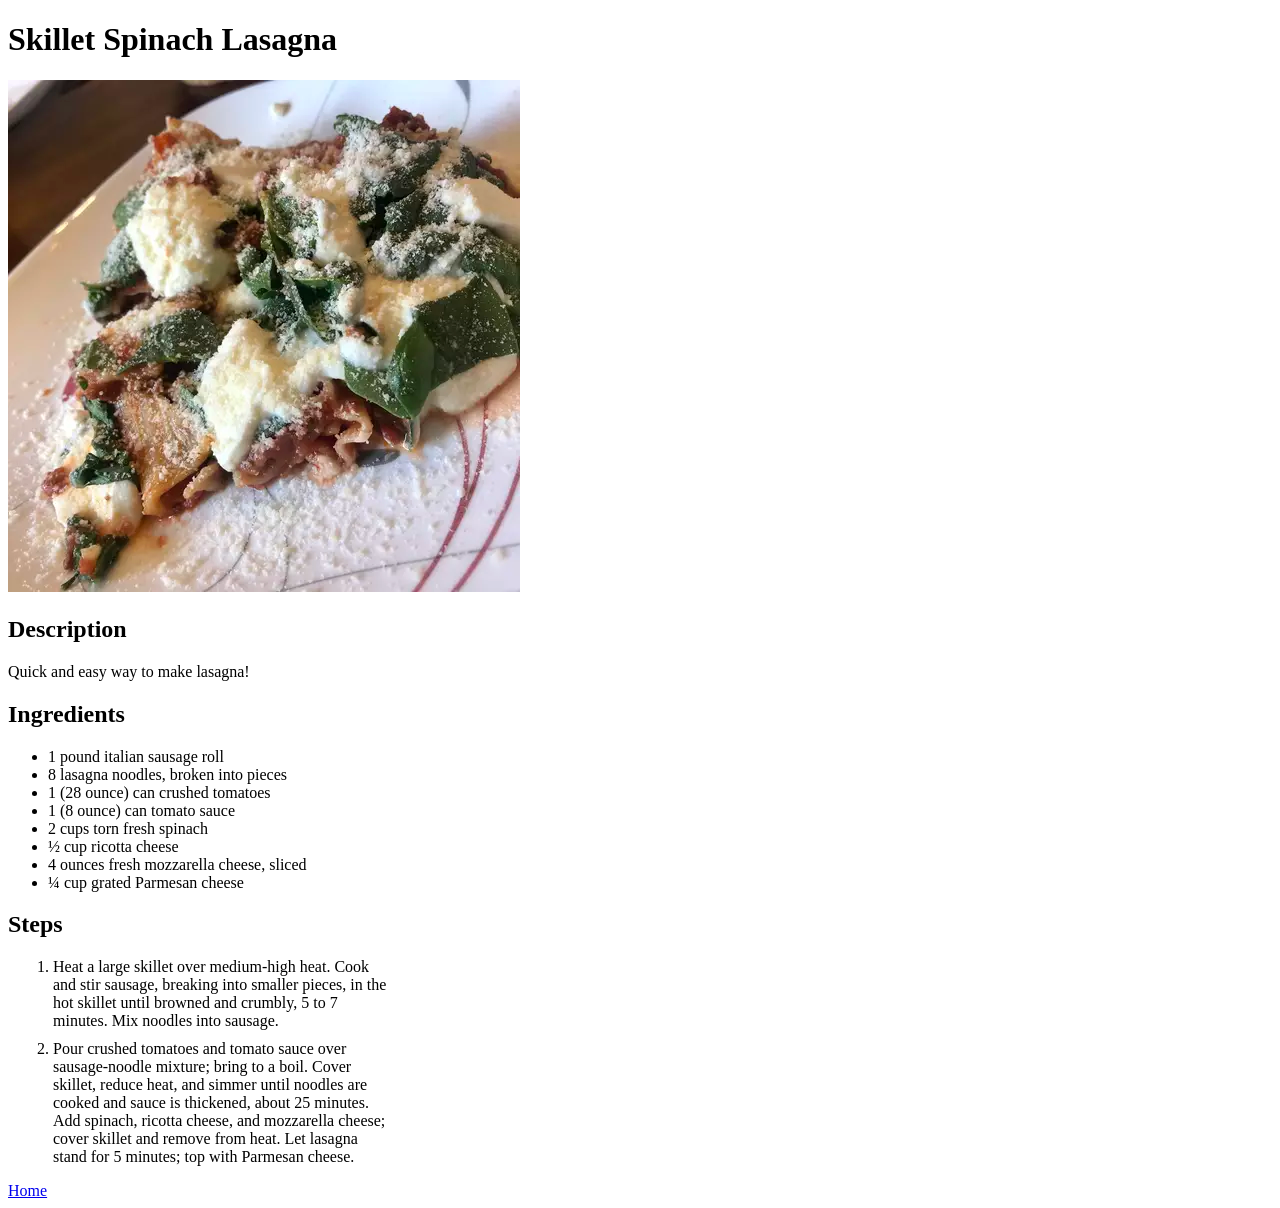
==== recipes/lasagna.html @ 5bc28478 "made 3 recipe links" ====
<!DOCTYPE html>
<html lang="en">
  <head>
    <meta charset="UTF-8" />
    <meta name="viewport" content="width=device-width, initial-scale=1.0" />
    <link rel="stylesheet" href="../styles.css" />
    <title>Document</title>
  </head>
  <body>
    <h1>Skillet Spinach Lasagna</h1>
    <img src="../pictures/lasagna.jpeg" alt="picture of spinach lasagna" />
    <h2>Description</h2>
    <p>Quick and easy way to make lasagna!</p>
    <h2>Ingredients</h2>
    <ul>
      <li>1 pound italian sausage roll</li>
      <li>8 lasagna noodles, broken into pieces</li>
      <li>1 (28 ounce) can crushed tomatoes</li>
      <li>1 (8 ounce) can tomato sauce</li>
      <li>2 cups torn fresh spinach</li>
      <li>½ cup ricotta cheese</li>
      <li>4 ounces fresh mozzarella cheese, sliced</li>
      <li>¼ cup grated Parmesan cheese</li>
    </ul>
    <h2>Steps</h2>
    <div class="steps">
      <ol>
        <li class="li">
          Heat a large skillet over medium-high heat. Cook and stir sausage,
          breaking into smaller pieces, in the hot skillet until browned and
          crumbly, 5 to 7 minutes. Mix noodles into sausage.
        </li>

        <li class="li">
          Pour crushed tomatoes and tomato sauce over sausage-noodle mixture;
          bring to a boil. Cover skillet, reduce heat, and simmer until noodles
          are cooked and sauce is thickened, about 25 minutes. Add spinach,
          ricotta cheese, and mozzarella cheese; cover skillet and remove from
          heat. Let lasagna stand for 5 minutes; top with Parmesan cheese.
        </li>
      </ol>
    </div>
    <a href="../index.html">Home</a>
  </body>
</html>
---- styles.css ----
div.steps {
  width: 30%;
  margin: 5px 5px;
}

.li {
  margin-top: 10px;
}
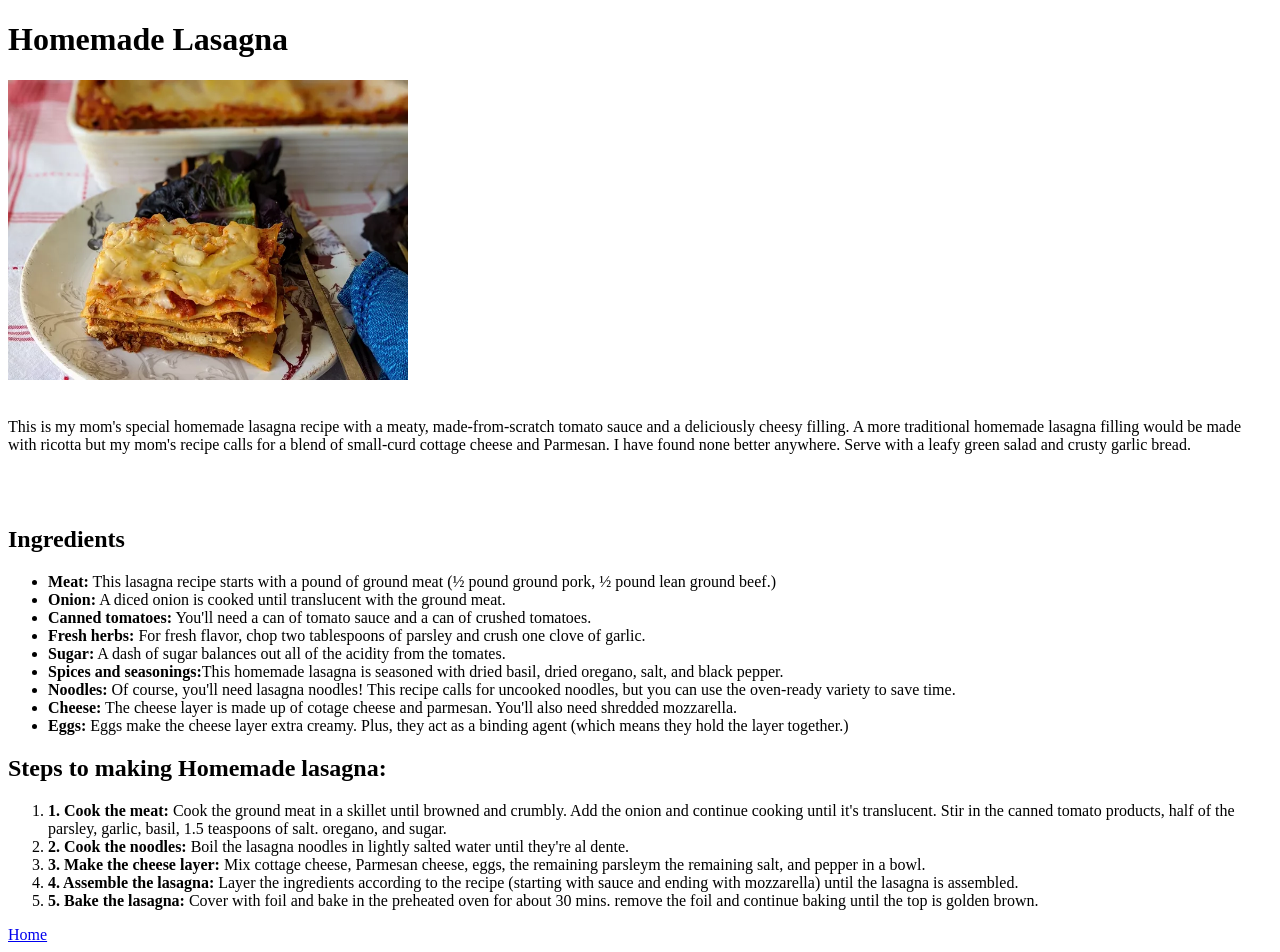
==== commit 0570692b: "made lasagna, meatloaf, pizza pages" ====
--- a/recipes/lasagna.html
+++ b/recipes/lasagna.html
@@ -1,45 +1,71 @@
 <!DOCTYPE html>
 <html lang="en">
-  <head>
-    <meta charset="UTF-8" />
-    <meta name="viewport" content="width=device-width, initial-scale=1.0" />
-    <link rel="stylesheet" href="../styles.css" />
-    <title>Document</title>
-  </head>
-  <body>
-    <h1>Skillet Spinach Lasagna</h1>
-    <img src="../pictures/lasagna.jpeg" alt="picture of spinach lasagna" />
-    <h2>Description</h2>
-    <p>Quick and easy way to make lasagna!</p>
-    <h2>Ingredients</h2>
-    <ul>
-      <li>1 pound italian sausage roll</li>
-      <li>8 lasagna noodles, broken into pieces</li>
-      <li>1 (28 ounce) can crushed tomatoes</li>
-      <li>1 (8 ounce) can tomato sauce</li>
-      <li>2 cups torn fresh spinach</li>
-      <li>½ cup ricotta cheese</li>
-      <li>4 ounces fresh mozzarella cheese, sliced</li>
-      <li>¼ cup grated Parmesan cheese</li>
-    </ul>
-    <h2>Steps</h2>
-    <div class="steps">
-      <ol>
-        <li class="li">
-          Heat a large skillet over medium-high heat. Cook and stir sausage,
-          breaking into smaller pieces, in the hot skillet until browned and
-          crumbly, 5 to 7 minutes. Mix noodles into sausage.
-        </li>
+<head>
+  <meta charset="UTF-8">
+  <meta name="viewport" content="width=device-width, initial-scale=1.0">
+  <title>Homemade Lasagna Recipe</title>
+</head>
+<body>
+<h1>Homemade Lasagna</h1>
+<img src="../images/lasagna.jpg" alt="" height="300" width="400">
+<br>
+<br>
 
-        <li class="li">
-          Pour crushed tomatoes and tomato sauce over sausage-noodle mixture;
-          bring to a boil. Cover skillet, reduce heat, and simmer until noodles
-          are cooked and sauce is thickened, about 25 minutes. Add spinach,
-          ricotta cheese, and mozzarella cheese; cover skillet and remove from
-          heat. Let lasagna stand for 5 minutes; top with Parmesan cheese.
-        </li>
-      </ol>
-    </div>
-    <a href="../index.html">Home</a>
-  </body>
+<div>
+  <p>This is my mom's special homemade lasagna recipe with a meaty, made-from-scratch tomato sauce and a deliciously cheesy filling. A more traditional homemade lasagna filling would be made with ricotta but my mom's recipe calls for a blend of small-curd cottage cheese and Parmesan. I have found none better anywhere. Serve with a leafy green salad and crusty garlic bread.</p>
+</div>
+
+<br><br>
+<h2>Ingredients</h2>
+<ul>
+  <li>
+    <b>Meat:</b> This lasagna recipe starts with a pound of ground meat (&frac12 pound ground pork, &frac12 pound lean ground beef.)
+  </li>
+  <li>
+    <b>Onion:</b> A diced onion is cooked until translucent with the ground meat.
+  </li>
+  <li>
+    <b>Canned tomatoes:</b> You'll need a can of tomato sauce and a can of crushed tomatoes.
+  </li>
+  <li>
+    <b>Fresh herbs:</b> For fresh flavor, chop two tablespoons of parsley and crush one clove of garlic.
+  </li>
+  <li>
+    <b>Sugar:</b> A dash of sugar balances out all of the acidity from the tomates.
+  </li>
+  <li>
+    <b>Spices and seasonings:</b>This homemade lasagna is seasoned with dried basil, dried oregano, salt, and black pepper.
+  </li>
+  <li>
+    <b>Noodles:</b> Of course, you'll need lasagna noodles! This recipe calls for uncooked noodles, but you can use the oven-ready variety to save time.
+  </li>
+  <li>
+    <b>Cheese:</b> The cheese layer is made up of cotage cheese and parmesan. You'll also need shredded mozzarella.
+  </li>
+  <li>
+    <b>Eggs:</b> Eggs make the cheese layer extra creamy. Plus, they act as a binding agent (which means they hold the layer together.)
+  </li>
+</ul>
+
+<h2>Steps to making Homemade lasagna:</h2>
+<ol>
+  <li>
+    <b>1. Cook the meat:</b> Cook the ground meat in a skillet until browned and crumbly. Add the onion and continue cooking until it's translucent. Stir in the canned tomato products, half of the parsley, garlic, basil, 1.5 teaspoons of salt. oregano, and sugar.
+  </li>
+  <li>
+    <b>2. Cook the noodles:</b> Boil the lasagna noodles in lightly salted water until they're al dente.
+  </li>
+  <li>
+    <b>3. Make the cheese layer:</b>  Mix cottage cheese, Parmesan cheese, eggs, the remaining parsleym the remaining salt, and pepper in a bowl.
+  </li>
+  <li>
+    <b>4. Assemble the lasagna:</b> Layer the ingredients according to the recipe (starting with sauce and ending with mozzarella) until the lasagna is assembled.
+  </li>
+  <li>
+    <b>5. Bake the lasagna:</b> Cover with foil and bake in the preheated oven for about 30 mins. remove the foil and continue baking until the top is golden brown.
+  </li>
+  </ol>
+
+<a href="../index.html">Home</a>
+</body>
 </html>
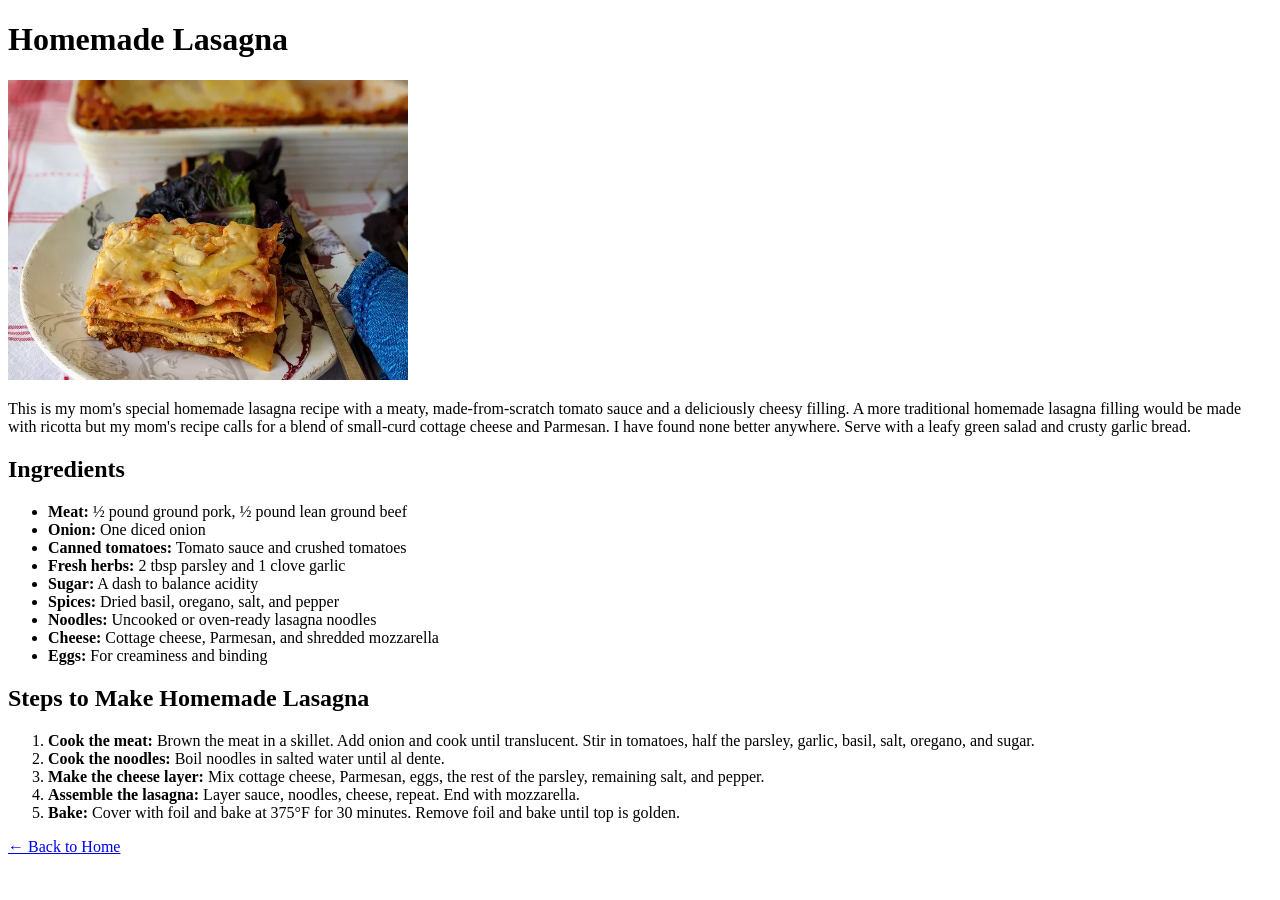
==== commit b891ace3: "updated files,added sections for easier reading and editing" ====
--- a/recipes/lasagna.html
+++ b/recipes/lasagna.html
@@ -6,66 +6,68 @@
   <title>Homemade Lasagna Recipe</title>
 </head>
 <body>
-<h1>Homemade Lasagna</h1>
-<img src="../images/lasagna.jpg" alt="" height="300" width="400">
-<br>
-<br>
 
-<div>
-  <p>This is my mom's special homemade lasagna recipe with a meaty, made-from-scratch tomato sauce and a deliciously cheesy filling. A more traditional homemade lasagna filling would be made with ricotta but my mom's recipe calls for a blend of small-curd cottage cheese and Parmesan. I have found none better anywhere. Serve with a leafy green salad and crusty garlic bread.</p>
-</div>
+  <!-- Header Section -->
+  <header id="page-header">
+    <h1 class="recipe-title">Homemade Lasagna</h1>
+    <img src="../images/lasagna.jpg" alt="Lasagna" height="300" width="400" class="recipe-image">
+  </header>
 
-<br><br>
-<h2>Ingredients</h2>
-<ul>
-  <li>
-    <b>Meat:</b> This lasagna recipe starts with a pound of ground meat (&frac12 pound ground pork, &frac12 pound lean ground beef.)
-  </li>
-  <li>
-    <b>Onion:</b> A diced onion is cooked until translucent with the ground meat.
-  </li>
-  <li>
-    <b>Canned tomatoes:</b> You'll need a can of tomato sauce and a can of crushed tomatoes.
-  </li>
-  <li>
-    <b>Fresh herbs:</b> For fresh flavor, chop two tablespoons of parsley and crush one clove of garlic.
-  </li>
-  <li>
-    <b>Sugar:</b> A dash of sugar balances out all of the acidity from the tomates.
-  </li>
-  <li>
-    <b>Spices and seasonings:</b>This homemade lasagna is seasoned with dried basil, dried oregano, salt, and black pepper.
-  </li>
-  <li>
-    <b>Noodles:</b> Of course, you'll need lasagna noodles! This recipe calls for uncooked noodles, but you can use the oven-ready variety to save time.
-  </li>
-  <li>
-    <b>Cheese:</b> The cheese layer is made up of cotage cheese and parmesan. You'll also need shredded mozzarella.
-  </li>
-  <li>
-    <b>Eggs:</b> Eggs make the cheese layer extra creamy. Plus, they act as a binding agent (which means they hold the layer together.)
-  </li>
-</ul>
+  <main>
 
-<h2>Steps to making Homemade lasagna:</h2>
-<ol>
-  <li>
-    <b>1. Cook the meat:</b> Cook the ground meat in a skillet until browned and crumbly. Add the onion and continue cooking until it's translucent. Stir in the canned tomato products, half of the parsley, garlic, basil, 1.5 teaspoons of salt. oregano, and sugar.
-  </li>
-  <li>
-    <b>2. Cook the noodles:</b> Boil the lasagna noodles in lightly salted water until they're al dente.
-  </li>
-  <li>
-    <b>3. Make the cheese layer:</b>  Mix cottage cheese, Parmesan cheese, eggs, the remaining parsleym the remaining salt, and pepper in a bowl.
-  </li>
-  <li>
-    <b>4. Assemble the lasagna:</b> Layer the ingredients according to the recipe (starting with sauce and ending with mozzarella) until the lasagna is assembled.
-  </li>
-  <li>
-    <b>5. Bake the lasagna:</b> Cover with foil and bake in the preheated oven for about 30 mins. remove the foil and continue baking until the top is golden brown.
-  </li>
-  </ol>
+    <!-- Description Section -->
+    <section id="description-section">
+      <p class="recipe-description">
+        This is my mom's special homemade lasagna recipe with a meaty, made-from-scratch tomato sauce and a deliciously cheesy filling.
+        A more traditional homemade lasagna filling would be made with ricotta but my mom's recipe calls for a blend of small-curd cottage cheese
+        and Parmesan. I have found none better anywhere. Serve with a leafy green salad and crusty garlic bread.
+      </p>
+    </section>
 
-<a href="../index.html">Home</a>
+    <!-- Ingredients Section -->
+    <section id="ingredients-section">
+      <h2 class="section-title">Ingredients</h2>
+      <ul class="ingredients-list">
+        <li><strong>Meat:</strong> ½ pound ground pork, ½ pound lean ground beef</li>
+        <li><strong>Onion:</strong> One diced onion</li>
+        <li><strong>Canned tomatoes:</strong> Tomato sauce and crushed tomatoes</li>
+        <li><strong>Fresh herbs:</strong> 2 tbsp parsley and 1 clove garlic</li>
+        <li><strong>Sugar:</strong> A dash to balance acidity</li>
+        <li><strong>Spices:</strong> Dried basil, oregano, salt, and pepper</li>
+        <li><strong>Noodles:</strong> Uncooked or oven-ready lasagna noodles</li>
+        <li><strong>Cheese:</strong> Cottage cheese, Parmesan, and shredded mozzarella</li>
+        <li><strong>Eggs:</strong> For creaminess and binding</li>
+      </ul>
+    </section>
+
+    <!-- Steps Section -->
+    <section id="steps-section">
+      <h2 class="section-title">Steps to Make Homemade Lasagna</h2>
+      <ol class="steps-list">
+        <li>
+          <strong>Cook the meat:</strong> Brown the meat in a skillet. Add onion and cook until translucent.
+          Stir in tomatoes, half the parsley, garlic, basil, salt, oregano, and sugar.
+        </li>
+        <li>
+          <strong>Cook the noodles:</strong> Boil noodles in salted water until al dente.
+        </li>
+        <li>
+          <strong>Make the cheese layer:</strong> Mix cottage cheese, Parmesan, eggs, the rest of the parsley, remaining salt, and pepper.
+        </li>
+        <li>
+          <strong>Assemble the lasagna:</strong> Layer sauce, noodles, cheese, repeat. End with mozzarella.
+        </li>
+        <li>
+          <strong>Bake:</strong> Cover with foil and bake at 375°F for 30 minutes. Remove foil and bake until top is golden.
+        </li>
+      </ol>
+    </section>
+
+    <!-- Footer / Navigation Section -->
+    <section id="navigation-section">
+      <a href="../index.html" class="home-link">← Back to Home</a>
+    </section>
+
+  </main>
 </body>
 </html>
